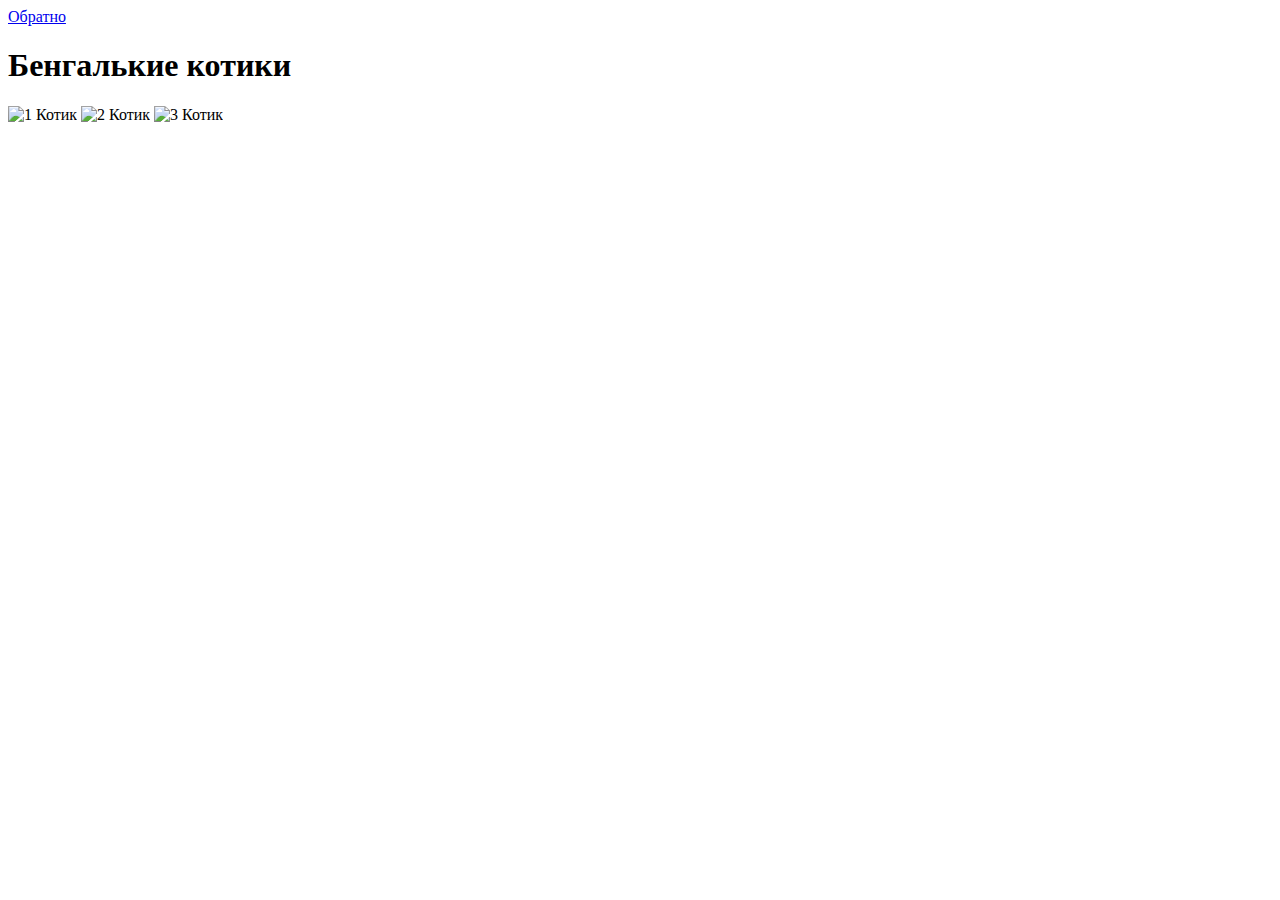
==== bengal.html @ f7d156ea "-NEW FILES" ====
<!DOCTYPE html>
<html lang="en">
<head>
    <meta charset="UTF-8">
    <meta name="viewport" content="width=device-width, initial-scale=1.0">
    <title>Document</title>
</head>
<body>
    <a href="/index.html">Обратно</a>
    <h1>Бенгалькие котики</h1>
    
    <img src="https://s3.timeweb.cloud/5750a6ee-lms/7ec22196-30fd-435e-8cd7-15f48966c47b/753eae14-a080-4e91-ac99-e232fab298d5_bengal1.jpg"
    alt="1 Котик">        
    <img src="https://s3.timeweb.cloud/5750a6ee-lms/7ec22196-30fd-435e-8cd7-15f48966c47b/e075a9f1-a706-4e8a-9903-ce838572f891_bengal2.jpg"
    alt="2 Котик">    
    <img src="https://s3.timeweb.cloud/5750a6ee-lms/7ec22196-30fd-435e-8cd7-15f48966c47b/addf8657-032d-4dce-adbe-9f43fb2711ec_bengal3.jpg"
    alt="3 Котик">    

</body>
</html>
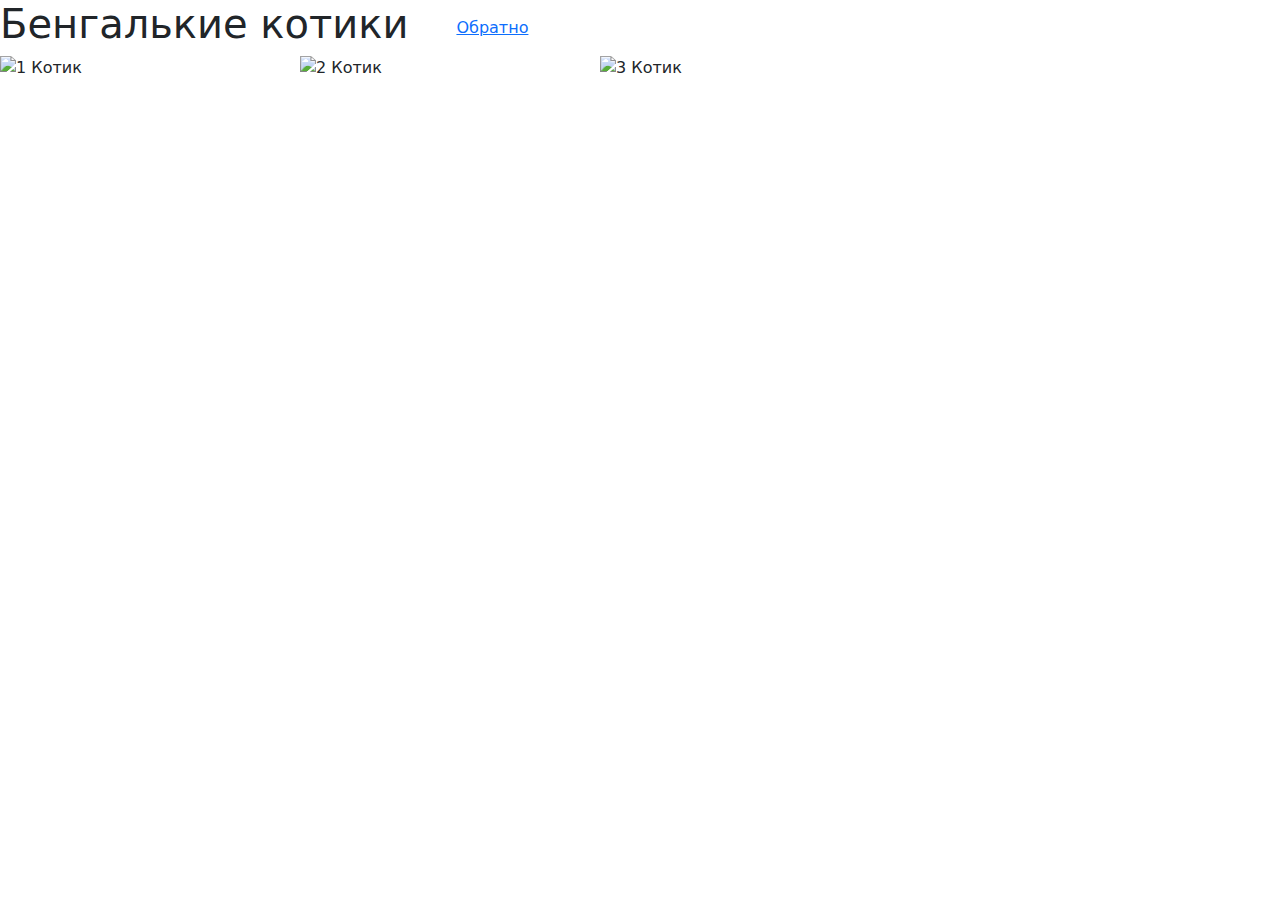
==== commit 1dab8d97: "19/01/25" ====
--- a/bengal.html
+++ b/bengal.html
@@ -3,18 +3,29 @@
 <head>
     <meta charset="UTF-8">
     <meta name="viewport" content="width=device-width, initial-scale=1.0">
-    <title>Document</title>
+    <title>bengal</title>
+    <!-- <link rel="stylesheet" href="style.css"> -->
+    <link href="https://cdn.jsdelivr.net/npm/bootstrap@5.3.3/dist/css/bootstrap.min.css" rel="stylesheet" integrity="sha384-QWTKZyjpPEjISv5WaRU9OFeRpok6YctnYmDr5pNlyT2bRjXh0JMhjY6hW+ALEwIH" crossorigin="anonymous">
+    <style>
+        img {
+            width: 300px;
+        }
+    </style>
 </head>
 <body>
-    <a href="/index.html">Обратно</a>
-    <h1>Бенгалькие котики</h1>
+    <div class="d-flex .justify-content-center gap-5">
+        <h1>Бенгалькие котики</h1>
+        <div class="d-flex align-items-center gap-3"><a href="./index.html">Обратно</a></div>
+    </div>
     
+    <div class="d-flex">
     <img src="https://s3.timeweb.cloud/5750a6ee-lms/7ec22196-30fd-435e-8cd7-15f48966c47b/753eae14-a080-4e91-ac99-e232fab298d5_bengal1.jpg"
     alt="1 Котик">        
     <img src="https://s3.timeweb.cloud/5750a6ee-lms/7ec22196-30fd-435e-8cd7-15f48966c47b/e075a9f1-a706-4e8a-9903-ce838572f891_bengal2.jpg"
     alt="2 Котик">    
     <img src="https://s3.timeweb.cloud/5750a6ee-lms/7ec22196-30fd-435e-8cd7-15f48966c47b/addf8657-032d-4dce-adbe-9f43fb2711ec_bengal3.jpg"
-    alt="3 Котик">    
+    alt="3 Котик"> 
+    </div>
 
 </body>
 </html>--- a/style.css
+++ b/style.css
@@ -0,0 +1,24 @@
+
+img {
+    width: 300px;
+}
+
+body {
+    background-color: rgb(136, 155, 155);
+}
+
+a {
+    color: rgb(207, 235, 235);
+}
+
+h1 {
+    color: rgb(207, 235, 235);
+}
+
+h2 {
+    color: rgb(207, 235, 235);
+}
+
+ul {
+    color: rgb(207, 235, 235) 
+}
